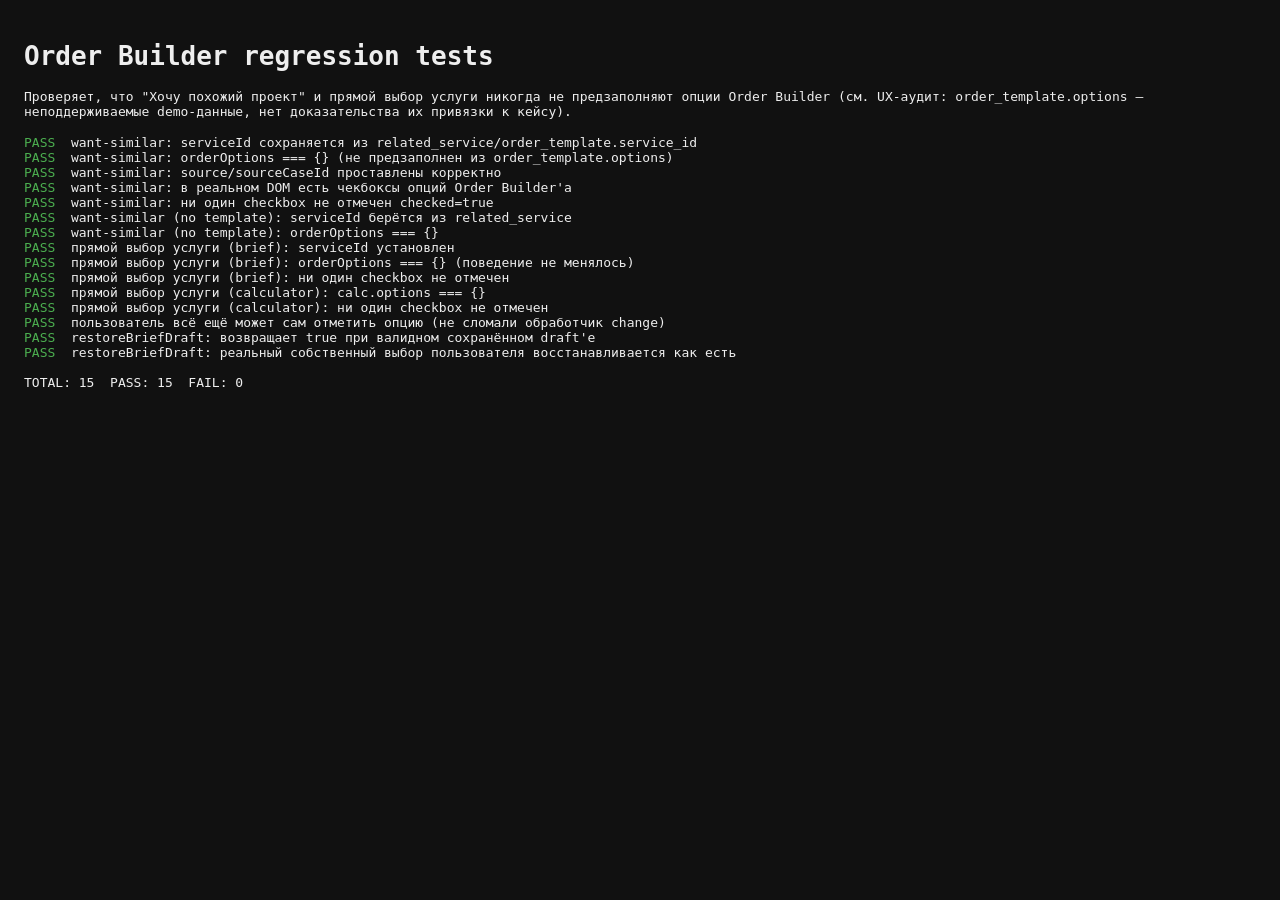
==== webapp/tests/order-builder.test.html @ 92449f96 "fix(webapp): do not preselect case order options "Хочу похожий проект" pre-filled Order Builder from" ====
<!DOCTYPE html>
<html lang="ru">
<head>
<meta charset="UTF-8" />
<title>Order Builder — regression tests (no pre-checked options)</title>
<style>
  body { font-family: monospace; padding: 16px; background: #111; color: #eee; }
  .pass { color: #4caf50; }
  .fail { color: #f44336; font-weight: bold; }
  #results { white-space: pre-wrap; margin-top: 16px; }
  #app { display: none; } /* реальный app-контейнер нужен render(), но нам не нужно его видеть */
</style>
</head>
<body>
<h1>Order Builder regression tests</h1>
<p>Проверяет, что "Хочу похожий проект" и прямой выбор услуги никогда не
предзаполняют опции Order Builder (см. UX-аудит: order_template.options —
неподдерживаемые demo-данные, нет доказательства их привязки к кейсу).</p>
<div id="results">Running…</div>
<div id="app"></div>

<script src="../js/calculator.js"></script>
<script src="../js/app.js"></script>
<script>
// ---- Тестовые фикстуры (форма данных зеркалит data/pricing.json / data/portfolio.json) ----
const FIXTURE_PRICING = {
  services: [
    { id: "LEND", name: "Лендинг", base_price: 25000, term_min: 7, term_max: 10, includes: "Прототип, UX, UI" },
    { id: "BRAND", name: "Брендинг", base_price: 40000, term_min: 10, term_max: 20, includes: "Логотип, стиль" },
  ],
  options: [
    { service_id: "LEND", id: "LEND_1", name: "Доп. страница", price: 5000, days: 2, multipliable: false },
    { service_id: "LEND", id: "LEND_2", name: "Адаптивная вёрстка", price: 3000, days: 1, multipliable: true },
    { service_id: "BRAND", id: "BRAND_1", name: "Гайдлайн", price: 8000, days: 3, multipliable: false },
  ],
  groups: [],
  rounding: { price_from_factor: 0.95, price_to_factor: 1.05, round_to: 500 },
  coefficients: { urgent: { label: "Срочно", multiplier: 1.25 }, complex: { label: "Сложно", multiplier: 1.2 } },
};

// Кейс, у которого ЕСТЬ order_template с опциями — ровно та форма данных,
// что реально лежит в data/portfolio.json (см. UX-аудит) и раньше вызывала
// самопроизвольно отмеченный чекбокс.
const CASE_WITH_ORDER_TEMPLATE = {
  id: "case_test_brand",
  title: "Тестовый брендинг-кейс",
  images: [],
  task: "т", solution: "р", result: "з",
  related_service: "BRAND",
  order_template: { service_id: "BRAND", options: [{ option_id: "BRAND_1", quantity: 1 }] },
};

// Кейс БЕЗ order_template вообще (как у любого кейса, добавленного через
// /admin сейчас — content_store.add_case это поле не создаёт) — serviceId
// должен браться из related_service, opций всё равно не должно быть.
const CASE_WITHOUT_ORDER_TEMPLATE = {
  id: "case_test_lend",
  title: "Тестовый лендинг-кейс без order_template",
  images: [],
  task: "т", solution: "р", result: "з",
  related_service: "LEND",
};

const results = [];
function check(name, condition, detail) {
  results.push({ name, pass: !!condition, detail });
}

function resetGlobalState() {
  state.pricing = FIXTURE_PRICING;
  state.portfolio = { cases: [CASE_WITH_ORDER_TEMPLATE, CASE_WITHOUT_ORDER_TEMPLATE], types: [] };
  state.uiConfig = { menu: {} };
  state.about = { experience: [] };
  state.screen = "portfolio";
  state.history = [];
  state.filter = "all";
  state.currentCase = null;
  state.brief.step = 1;
  state.brief.serviceId = null;
  state.brief.serviceName = null;
  state.brief.orderOptions = {};
  state.brief.urgent = false;
  state.brief.complex = false;
  state.brief.source = "direct";
  state.brief.sourceCaseId = null;
  state.brief.sourceCaseTitle = null;
  clearBriefDraft();
}

// ---- Тест 1: "Хочу похожий проект" из кейса С order_template.options ----
function testWantSimilarWithOrderTemplate() {
  resetGlobalState();
  state.currentCase = CASE_WITH_ORDER_TEMPLATE;
  state.screen = "case";
  render(); // рисует экран кейса и вызывает attachCaseEvents()

  document.getElementById("want-similar").click();

  check(
    "want-similar: serviceId сохраняется из related_service/order_template.service_id",
    state.brief.serviceId === "BRAND",
    `serviceId=${state.brief.serviceId}`
  );
  check(
    "want-similar: orderOptions === {} (не предзаполнен из order_template.options)",
    Object.keys(state.brief.orderOptions).length === 0,
    `orderOptions=${JSON.stringify(state.brief.orderOptions)}`
  );
  check(
    "want-similar: source/sourceCaseId проставлены корректно",
    state.brief.source === "case" && state.brief.sourceCaseId === "case_test_brand",
    `source=${state.brief.source} sourceCaseId=${state.brief.sourceCaseId}`
  );

  // render() уже произошёл внутри navigate() -> проверяем реальный DOM Order Builder'а
  const checkboxes = Array.from(document.querySelectorAll("[data-order-option-toggle]"));
  check(
    "want-similar: в реальном DOM есть чекбоксы опций Order Builder'а",
    checkboxes.length > 0,
    `count=${checkboxes.length}`
  );
  const anyChecked = checkboxes.some((el) => el.checked);
  check(
    "want-similar: ни один checkbox не отмечен checked=true",
    !anyChecked,
    `checked ids=${checkboxes.filter((el) => el.checked).map((el) => el.dataset.orderOptionToggle).join(",") || "(none)"}`
  );
}

// ---- Тест 2: "Хочу похожий проект" из кейса БЕЗ order_template ----
function testWantSimilarWithoutOrderTemplate() {
  resetGlobalState();
  state.currentCase = CASE_WITHOUT_ORDER_TEMPLATE;
  state.screen = "case";
  render();

  document.getElementById("want-similar").click();

  check(
    "want-similar (no template): serviceId берётся из related_service",
    state.brief.serviceId === "LEND",
    `serviceId=${state.brief.serviceId}`
  );
  check(
    "want-similar (no template): orderOptions === {}",
    Object.keys(state.brief.orderOptions).length === 0,
    `orderOptions=${JSON.stringify(state.brief.orderOptions)}`
  );
}

// ---- Тест 3 (регресс): прямой выбор услуги в брифе не предзаполняет опции ----
function testDirectServicePickUnaffected() {
  resetGlobalState();
  state.screen = "brief";
  render();

  document.querySelector('[data-service-pick="BRAND"]').click();

  check(
    "прямой выбор услуги (brief): serviceId установлен",
    state.brief.serviceId === "BRAND",
    `serviceId=${state.brief.serviceId}`
  );
  check(
    "прямой выбор услуги (brief): orderOptions === {} (поведение не менялось)",
    Object.keys(state.brief.orderOptions).length === 0,
    `orderOptions=${JSON.stringify(state.brief.orderOptions)}`
  );
  const checkboxes = Array.from(document.querySelectorAll("[data-order-option-toggle]"));
  check(
    "прямой выбор услуги (brief): ни один checkbox не отмечен",
    checkboxes.length > 0 && checkboxes.every((el) => !el.checked),
    `count=${checkboxes.length} checked=${checkboxes.filter((el) => el.checked).length}`
  );
}

// ---- Тест 4 (регресс): прямой выбор услуги в калькуляторе не предзаполняет опции ----
function testDirectCalculatorPickUnaffected() {
  resetGlobalState();
  state.screen = "calculator";
  render();

  document.querySelector('[data-service="BRAND"]').click();

  check(
    "прямой выбор услуги (calculator): calc.options === {}",
    Object.keys(state.calc.options).length === 0,
    `options=${JSON.stringify(state.calc.options)}`
  );
  const checkboxes = Array.from(document.querySelectorAll("[data-option-toggle]"));
  check(
    "прямой выбор услуги (calculator): ни один checkbox не отмечен",
    checkboxes.length > 0 && checkboxes.every((el) => !el.checked),
    `count=${checkboxes.length} checked=${checkboxes.filter((el) => el.checked).length}`
  );
}

// ---- Тест 5 (регресс): пользовательский выбор опции по-прежнему работает ----
function testUserCanStillCheckOption() {
  resetGlobalState();
  state.currentCase = CASE_WITH_ORDER_TEMPLATE;
  state.screen = "case";
  render();
  document.getElementById("want-similar").click(); // уходим в brief, orderOptions == {}

  const checkbox = document.querySelector('[data-order-option-toggle="BRAND_1"]');
  checkbox.checked = true;
  checkbox.dispatchEvent(new Event("change"));

  check(
    "пользователь всё ещё может сам отметить опцию (не сломали обработчик change)",
    state.brief.orderOptions["BRAND_1"] === 1,
    `orderOptions=${JSON.stringify(state.brief.orderOptions)}`
  );
}

// ---- Тест 6 (регресс): persistBriefDraft/restoreBriefDraft не менялись ----
function testDraftPersistenceUnaffected() {
  resetGlobalState();
  state.brief.serviceId = "BRAND";
  state.brief.orderOptions = { BRAND_1: 2 };
  state.brief.step = 1;
  persistBriefDraft();

  // Симулируем "новый заход" — свежий объект, восстановление из localStorage.
  state.brief.serviceId = null;
  state.brief.orderOptions = {};
  const restored = restoreBriefDraft();

  check(
    "restoreBriefDraft: возвращает true при валидном сохранённом draft'е",
    restored === true,
    `restored=${restored}`
  );
  check(
    "restoreBriefDraft: реальный собственный выбор пользователя восстанавливается как есть",
    state.brief.serviceId === "BRAND" && state.brief.orderOptions.BRAND_1 === 2,
    `serviceId=${state.brief.serviceId} orderOptions=${JSON.stringify(state.brief.orderOptions)}`
  );
  clearBriefDraft();
}

testWantSimilarWithOrderTemplate();
testWantSimilarWithoutOrderTemplate();
testDirectServicePickUnaffected();
testDirectCalculatorPickUnaffected();
testUserCanStillCheckOption();
testDraftPersistenceUnaffected();

const passCount = results.filter((r) => r.pass).length;
const failCount = results.length - passCount;
const lines = results.map((r) => `${r.pass ? "PASS" : "FAIL"}  ${r.name}${r.pass ? "" : "  -- " + r.detail}`);
lines.push("");
lines.push(`TOTAL: ${results.length}  PASS: ${passCount}  FAIL: ${failCount}`);
document.getElementById("results").innerHTML = results
  .map((r) => `<span class="${r.pass ? "pass" : "fail"}">${r.pass ? "PASS" : "FAIL"}</span>  ${r.name}${r.pass ? "" : "  -- " + r.detail}`)
  .join("\n") + `\n\nTOTAL: ${results.length}  PASS: ${passCount}  FAIL: ${failCount}`;
console.log(lines.join("\n"));
window.__TEST_SUMMARY__ = { total: results.length, pass: passCount, fail: failCount, results };
</script>
</body>
</html>
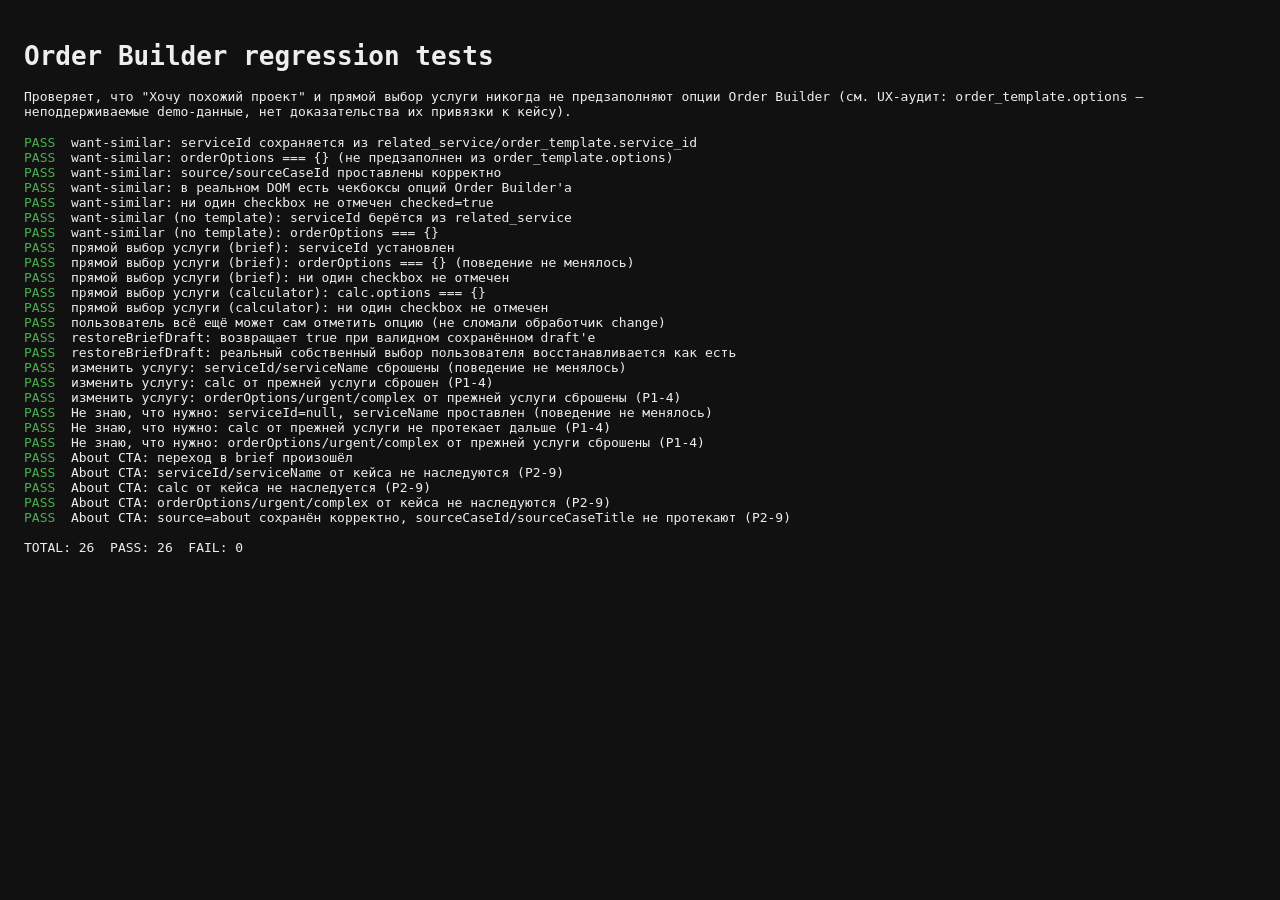
==== commit 09c7e5bf: "fix: harden public data access and client lead state Co-Authored-By: Claude Sonnet 5 <noreply@anthro" ====
--- a/webapp/tests/order-builder.test.html
+++ b/webapp/tests/order-builder.test.html
@@ -61,6 +61,21 @@
   related_service: "LEND",
 };
 
+// Форма зеркалит data/about.json — минимальный набор полей, которые
+// renderAbout() читает безусловно (specialization/tools/experience_years/
+// experience_text/approach/avatar/name/tagline).
+const FIXTURE_ABOUT = {
+  avatar: "img/avatar.png",
+  name: "Тест Тестов",
+  tagline: "Тестовый дизайнер",
+  specialization: ["UX/UI"],
+  tools: ["Figma"],
+  experience_years: "5 лет",
+  experience_text: "т",
+  approach: "т",
+  experience: [],
+};
+
 const results = [];
 function check(name, condition, detail) {
   results.push({ name, pass: !!condition, detail });
@@ -70,7 +85,7 @@
   state.pricing = FIXTURE_PRICING;
   state.portfolio = { cases: [CASE_WITH_ORDER_TEMPLATE, CASE_WITHOUT_ORDER_TEMPLATE], types: [] };
   state.uiConfig = { menu: {} };
-  state.about = { experience: [] };
+  state.about = FIXTURE_ABOUT;
   state.screen = "portfolio";
   state.history = [];
   state.filter = "all";
@@ -240,12 +255,130 @@
   clearBriefDraft();
 }
 
+// ---- Тест 7 (P1-4): "Изменить услугу" сбрасывает calc/orderOptions/urgent/
+// complex от прежней, уже покинутой услуги — не только serviceId/serviceName ----
+function testChangeServiceLinkResetsStaleCalc() {
+  resetGlobalState();
+  state.screen = "brief";
+  render();
+  document.querySelector('[data-service-pick="BRAND"]').click(); // услуга выбрана, показан Order Builder
+  // Симулируем состояние "уже донастроил и прошёл дальше" (order-next
+  // выставляет calc) и затем вернулся на шаг 1 с этой же услугой — сам
+  // механизм возврата к шагу 1 здесь не тестируется, важно только то, что
+  // calc/orderOptions/urgent/complex к моменту клика "изменить" непустые.
+  state.brief.calc = { service_id: "BRAND", options: [{ id: "BRAND_1", qty: 1 }], urgent: true, complex: true };
+  state.brief.orderOptions = { BRAND_1: 1 };
+  state.brief.urgent = true;
+  state.brief.complex = true;
+  render();
+
+  document.getElementById("order-change-service").click();
+
+  check(
+    "изменить услугу: serviceId/serviceName сброшены (поведение не менялось)",
+    state.brief.serviceId === null && state.brief.serviceName === null,
+    `serviceId=${state.brief.serviceId} serviceName=${state.brief.serviceName}`
+  );
+  check(
+    "изменить услугу: calc от прежней услуги сброшен (P1-4)",
+    state.brief.calc === null,
+    `calc=${JSON.stringify(state.brief.calc)}`
+  );
+  check(
+    "изменить услугу: orderOptions/urgent/complex от прежней услуги сброшены (P1-4)",
+    Object.keys(state.brief.orderOptions).length === 0 && state.brief.urgent === false && state.brief.complex === false,
+    `orderOptions=${JSON.stringify(state.brief.orderOptions)} urgent=${state.brief.urgent} complex=${state.brief.complex}`
+  );
+}
+
+// ---- Тест 8 (P1-4): "Не знаю, что нужно" тоже сбрасывает calc/orderOptions/
+// urgent/complex — изолированно от теста 7 (стейл-состояние подставляется
+// уже ПОСЛЕ клика по "изменить", так что проверяется именно ветка "unknown") ----
+function testUnknownPickResetsStaleCalc() {
+  resetGlobalState();
+  state.screen = "brief";
+  render();
+  document.querySelector('[data-service-pick="BRAND"]').click();
+  document.getElementById("order-change-service").click(); // назад к списку услуг, serviceId=null
+
+  state.brief.calc = { service_id: "BRAND", options: [{ id: "BRAND_1", qty: 1 }], urgent: true, complex: true };
+  state.brief.orderOptions = { BRAND_1: 1 };
+  state.brief.urgent = true;
+  state.brief.complex = true;
+  render();
+
+  document.querySelector('[data-service-pick="unknown"]').click();
+
+  check(
+    "Не знаю, что нужно: serviceId=null, serviceName проставлен (поведение не менялось)",
+    state.brief.serviceId === null && state.brief.serviceName === "Не определился с услугой",
+    `serviceId=${state.brief.serviceId} serviceName=${state.brief.serviceName}`
+  );
+  check(
+    "Не знаю, что нужно: calc от прежней услуги не протекает дальше (P1-4)",
+    state.brief.calc === null,
+    `calc=${JSON.stringify(state.brief.calc)}`
+  );
+  check(
+    "Не знаю, что нужно: orderOptions/urgent/complex от прежней услуги сброшены (P1-4)",
+    Object.keys(state.brief.orderOptions).length === 0 && state.brief.urgent === false && state.brief.complex === false,
+    `orderOptions=${JSON.stringify(state.brief.orderOptions)} urgent=${state.brief.urgent} complex=${state.brief.complex}`
+  );
+}
+
+// ---- Тест 9 (P2-9): About CTA не наследует service/calc/options от кейса,
+// покинутого через Case -> "Хочу похожий проект" -> назад -> About ----
+function testAboutCtaDoesNotInheritCaseState() {
+  resetGlobalState();
+  state.currentCase = CASE_WITH_ORDER_TEMPLATE;
+  state.screen = "case";
+  render();
+  document.getElementById("want-similar").click(); // brief: serviceId=BRAND, source=case, sourceCaseId=case_test_brand
+  state.brief.calc = { service_id: "BRAND", options: [{ id: "BRAND_1", qty: 1 }], urgent: true, complex: true };
+  state.brief.orderOptions = { BRAND_1: 1 };
+  state.brief.urgent = true;
+  state.brief.complex = true;
+
+  state.screen = "about"; // пользователь ушёл из брифа, не отправив его, в About
+  render();
+  document.getElementById("about-cta").click();
+
+  check(
+    "About CTA: переход в brief произошёл",
+    state.screen === "brief",
+    `screen=${state.screen}`
+  );
+  check(
+    "About CTA: serviceId/serviceName от кейса не наследуются (P2-9)",
+    state.brief.serviceId === null && state.brief.serviceName === null,
+    `serviceId=${state.brief.serviceId} serviceName=${state.brief.serviceName}`
+  );
+  check(
+    "About CTA: calc от кейса не наследуется (P2-9)",
+    state.brief.calc === null,
+    `calc=${JSON.stringify(state.brief.calc)}`
+  );
+  check(
+    "About CTA: orderOptions/urgent/complex от кейса не наследуются (P2-9)",
+    Object.keys(state.brief.orderOptions).length === 0 && state.brief.urgent === false && state.brief.complex === false,
+    `orderOptions=${JSON.stringify(state.brief.orderOptions)} urgent=${state.brief.urgent} complex=${state.brief.complex}`
+  );
+  check(
+    "About CTA: source=about сохранён корректно, sourceCaseId/sourceCaseTitle не протекают (P2-9)",
+    state.brief.source === "about" && state.brief.sourceCaseId === null && state.brief.sourceCaseTitle === null,
+    `source=${state.brief.source} sourceCaseId=${state.brief.sourceCaseId} sourceCaseTitle=${state.brief.sourceCaseTitle}`
+  );
+}
+
 testWantSimilarWithOrderTemplate();
 testWantSimilarWithoutOrderTemplate();
 testDirectServicePickUnaffected();
 testDirectCalculatorPickUnaffected();
 testUserCanStillCheckOption();
 testDraftPersistenceUnaffected();
+testChangeServiceLinkResetsStaleCalc();
+testUnknownPickResetsStaleCalc();
+testAboutCtaDoesNotInheritCaseState();
 
 const passCount = results.filter((r) => r.pass).length;
 const failCount = results.length - passCount;
